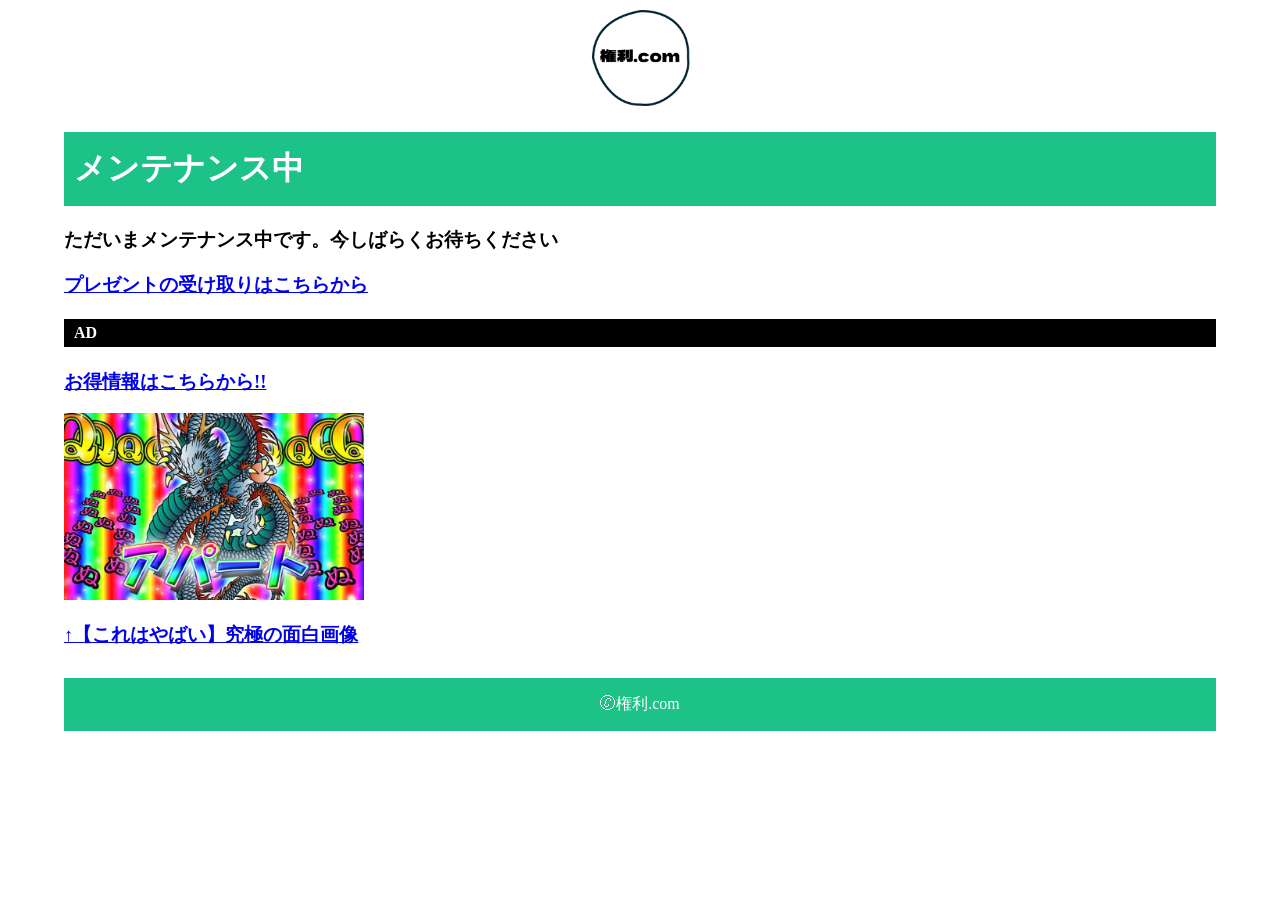
==== index.html @ 05c1b356 "uplode" ====
<!DOCTYPE html>
<html lang="ja">
<head>
    <meta charset="UTF-8">
    <meta name="viewport" content="width=device-width, initial-scale=1.0">
    <title>権利.com</title>

    <link rel="stylesheet" href="style.css">
</head>

<body>
    <div class=container>
        <div class="logo"><a href = "index.html"><img src="img/logo.png" alt="ロゴ" class="logo"></a></div>
    </div>
    <h1>メンテナンス中</h1>
        <h3>ただいまメンテナンス中です。今しばらくお待ちください</h3>
        <h3><a href="15years.html">プレゼントの受け取りはこちらから</a></h3>

        <h4>AD</h4>
        <a href = "https://omocoro.jp/kiji/423/"><h3>お得情報はこちらから!!</h3></a>

        <a href = "https://omocoro.jp/kiji/126207/2/"><img src="img/ad.png" alt="究極の面白画像" class="ad"></a></div>
        <a href = "https://omocoro.jp/kiji/126207/2/"><h3>↑【これはやばい】究極の面白画像</h3></a>


</body>


<footer>
<div class="container">
<p>🄫権利.com</p>
</div>
</footer>
---- style.css ----
.container {
    display: flex;
    justify-content: center; /* 横中央 */
    margin-top: 10px
}

.logo {
    width: 100px;
    height: auto;
}

.ad {
    width: 300px;
    height: auto;
}

.right {
    text-align: right;
}


body {
    margin: 0;
    padding: 0 5%;
}
.all-center{
    display: flex;
    justify-content: center; /* 横中央 */
    align-items: center;     /* 縦中央 */
}
.all-center-item {
    display: flex;
    align-items: center; /* 画像と文字を縦方向に中央揃え */
    gap: 20px;           /* 画像と文字の間隔 */
}

h1 {
    background-color: #1cc288;
    color: white;
    padding: 15px 10px;
}

h4 {
    background-color: #000000;
    color: white;
    padding: 5px 10px;
    
}

footer{
    background-color: #1cc288;
    color: white;
    text-align: center;
    padding: 0px 10px;
    margin-bottom: 30px;
    margin-top: 30px
}
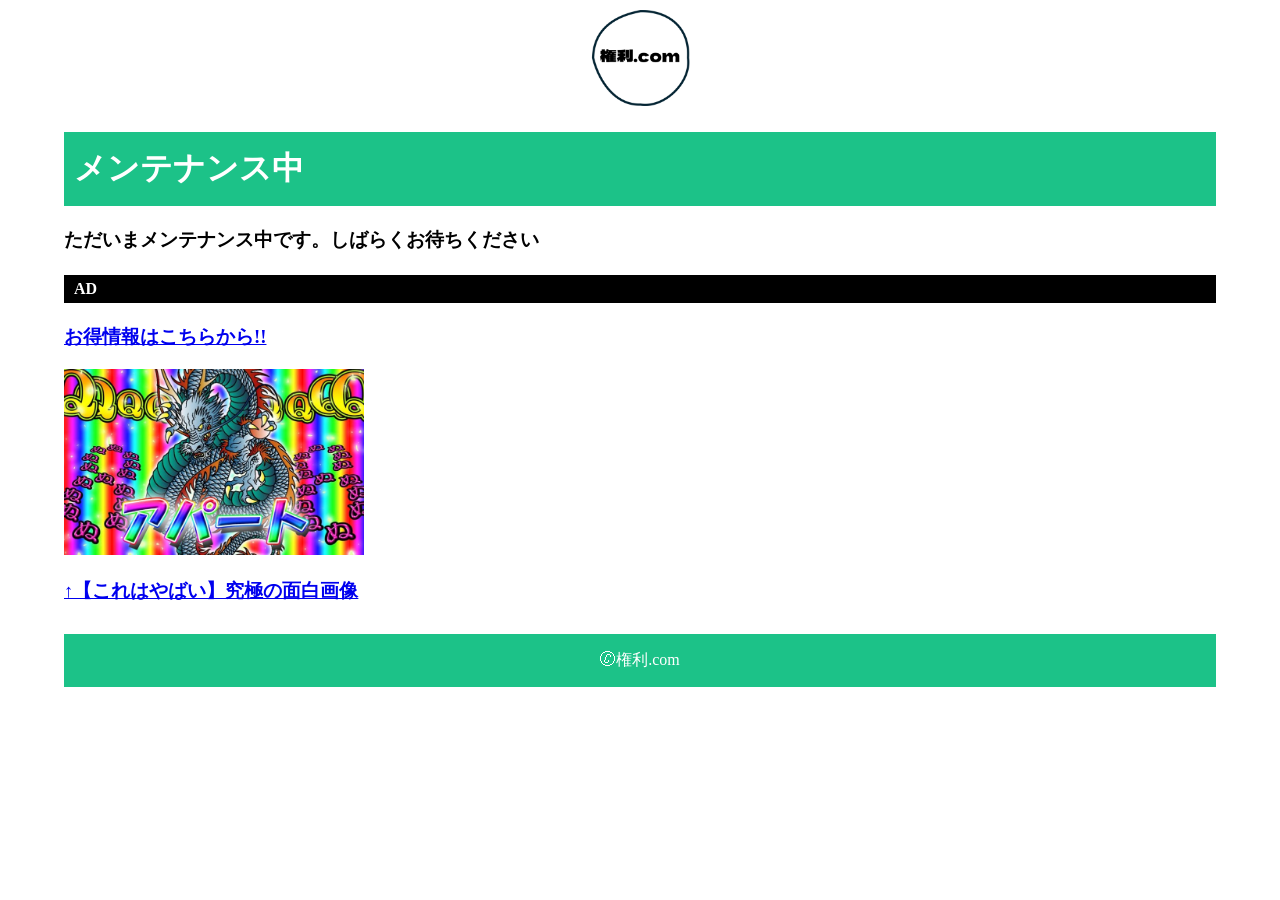
==== commit 7c6bd796: "Revise maintenance page content and ads Updated maintenance message and advertisement links." ====
--- a/index.html
+++ b/index.html
@@ -13,8 +13,7 @@
         <div class="logo"><a href = "index.html"><img src="img/logo.png" alt="ロゴ" class="logo"></a></div>
     </div>
     <h1>メンテナンス中</h1>
-        <h3>ただいまメンテナンス中です。今しばらくお待ちください</h3>
-        <h3><a href="15years.html">プレゼントの受け取りはこちらから</a></h3>
+        <h3>ただいまメンテナンス中です。しばらくお待ちください</h3>
 
         <h4>AD</h4>
         <a href = "https://omocoro.jp/kiji/423/"><h3>お得情報はこちらから!!</h3></a>
@@ -30,4 +29,4 @@
 <div class="container">
 <p>🄫権利.com</p>
 </div>
-</footer>+</footer>
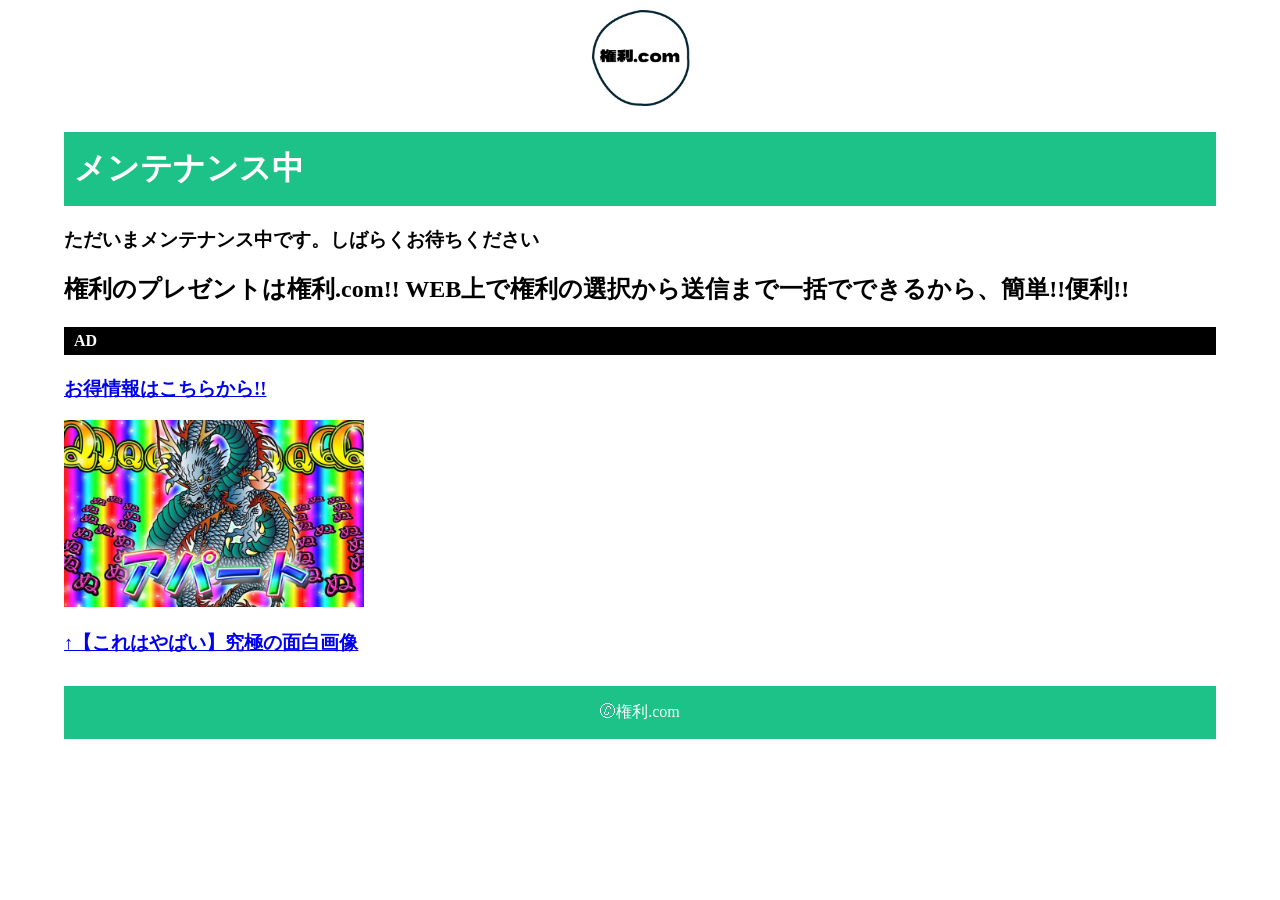
==== commit f3cb8972: "Update index.html with new content and structure Added a new header section with a promotional messa" ====
--- a/index.html
+++ b/index.html
@@ -14,6 +14,7 @@
     </div>
     <h1>メンテナンス中</h1>
         <h3>ただいまメンテナンス中です。しばらくお待ちください</h3>
+    <h2>権利のプレゼントは権利.com!! WEB上で権利の選択から送信まで一括でできるから、簡単!!便利!!</h2>
 
         <h4>AD</h4>
         <a href = "https://omocoro.jp/kiji/423/"><h3>お得情報はこちらから!!</h3></a>
